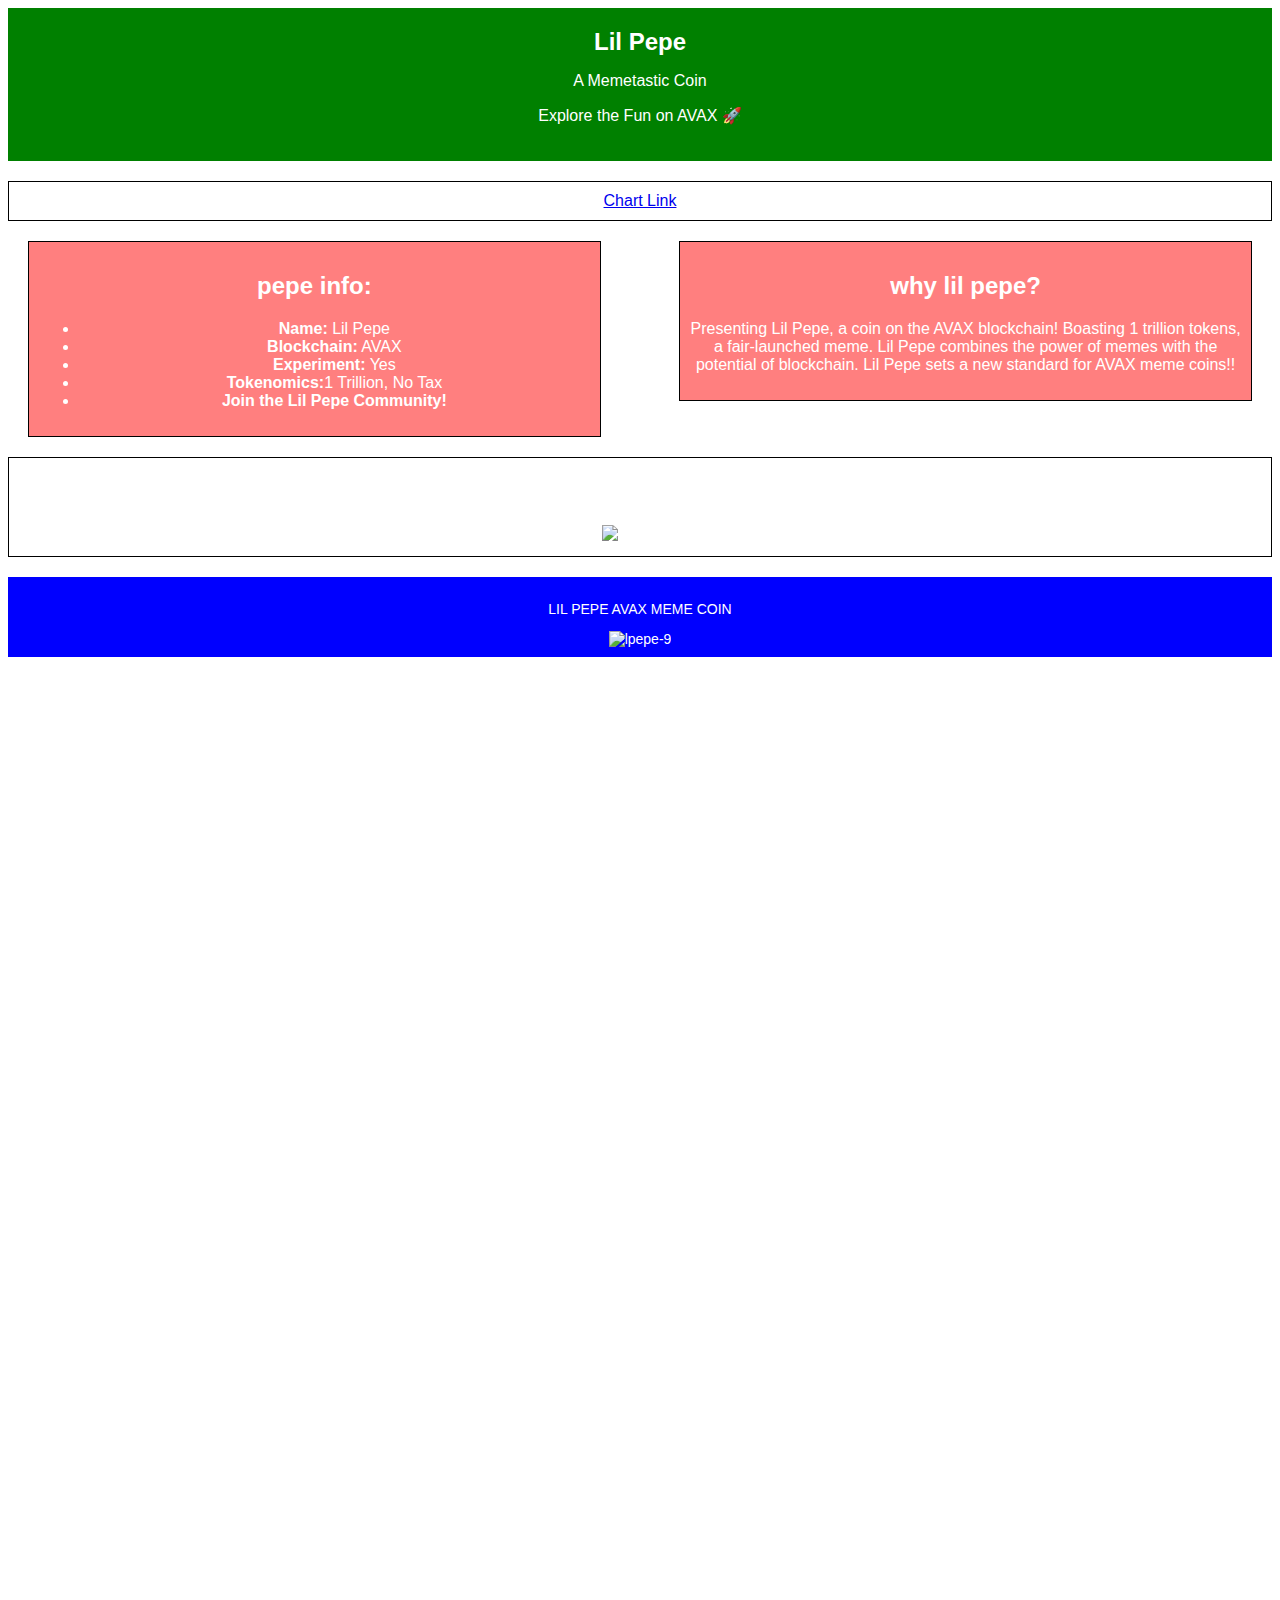
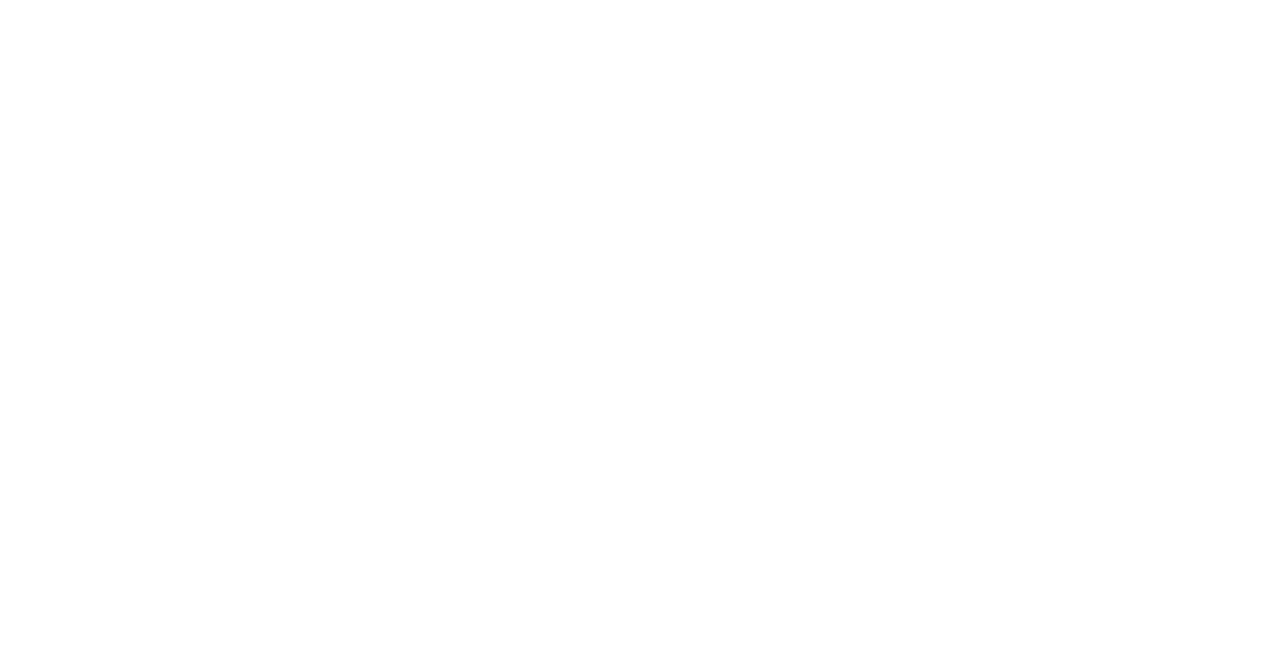
==== index.html @ 248fc832 "edit" ====
<!DOCTYPE html>
<html>
<head>
    <title>Lil Pepe Meme Coin</title>
    <style>
        body {
            font-family: Arial, sans-serif;
            text-align: center;
            color: white;
            background-image: url('https://i.ibb.co/wwbKT6G/lpepe-10.png');
            background-repeat: repeat;
        }
        
        header {
            background-color: green;
            padding: 20px;
        }
        
        h1 {
            font-size: 24px;
            margin: 0;
        }
        
        #chart {
            margin: 20px 0;
            border: 1px solid black;
            padding: 10px;
            
            background-repeat: no-repeat;
            background-position: center;
            background-size: contain;
        }
        
        #contract {
            font-size: 18px;
            margin-bottom: 20px;
            border: 1px solid black;
            padding: 10px;
            background-image: url('https://i.ibb.co/zPndYd3/lpepe-6.png');
            background-repeat: no-repeat;
            background-position: center;
            background-size: contain;
        }
        
        #info {
            display: flex;
            justify-content: space-between;
            align-items: flex-start;
            margin: 20px;
        }
        
        .info-box {
            flex-basis: 45%;
            border: 1px solid black;
            padding: 10px;
            background-color: rgba(255, 0, 0, 0.5);
        }
        
        .info-box img {
            max-width: 100%;
        }
        
        footer {
            background-color: blue;
            padding: 10px;
            font-size: 14px;
        }
    </style>
</head>
<body>
    <header>
        <h1>Lil Pepe</h1>
        <p>A Memetastic Coin</p>
        <p>Explore the Fun on AVAX 🚀</p>
    </header>

    <div id="chart">
        <a href="https://dexscreener.com/avalanche/0x174ac0faeae12b0e3f238273de04e9648a7928aa">Chart Link</a>
    </div>
    

    <div id="info">
        <div class="info-box">
            <h2>pepe info:</h2>
            <ul>
                <li><strong>Name:</strong> Lil Pepe</li>
                <li><strong>Blockchain:</strong> AVAX</li>
                <li><strong>Experiment:</strong> Yes</li>
                <li><strong>Tokenomics:</strong>1 Trillion, No Tax</li>
                <li><strong>Join the Lil Pepe Community!</strong></li>
            </ul>
        </div>
        <div class="info-box">
            <h2>why lil pepe?</h2>
            <p>Presenting Lil Pepe, a coin on the AVAX blockchain! Boasting 1 trillion tokens, a fair-launched meme. Lil Pepe combines the power of memes with the potential of blockchain. Lil Pepe sets a new standard for AVAX meme coins!!</p>
        </div>
    </div>

    <div id="contract">
        <p>Contract: 0xb9b646249e454027CbEF3f6BdA7a0238d1C5F055</p>
        <img src="https://i.ibb.co/zPndYd3/lpepe-6.png" alt="lpepe-6" border="0">
    </div>

    <footer>
        <p style="color: white;">LIL PEPE AVAX MEME COIN</p>
        <img src="https://i.ibb.co/GVt3Y2T/lpepe-9.png" alt="lpepe-9" border="0">
    </footer>
    <style>#dexscreener-embed{position:relative;width:100%;padding-bottom:125%;}@media(min-width:1400px){#dexscreener-embed{padding-bottom:65%;}}#dexscreener-embed iframe{position:absolute;width:100%;height:100%;top:0;left:0;border:0;}</style><div id="dexscreener-embed"><iframe src="https://dexscreener.com/avalanche/0x174ac0FAEaE12B0e3f238273De04e9648a7928AA?embed=1&theme=dark&info=0"></iframe></div>
</body>
</html>
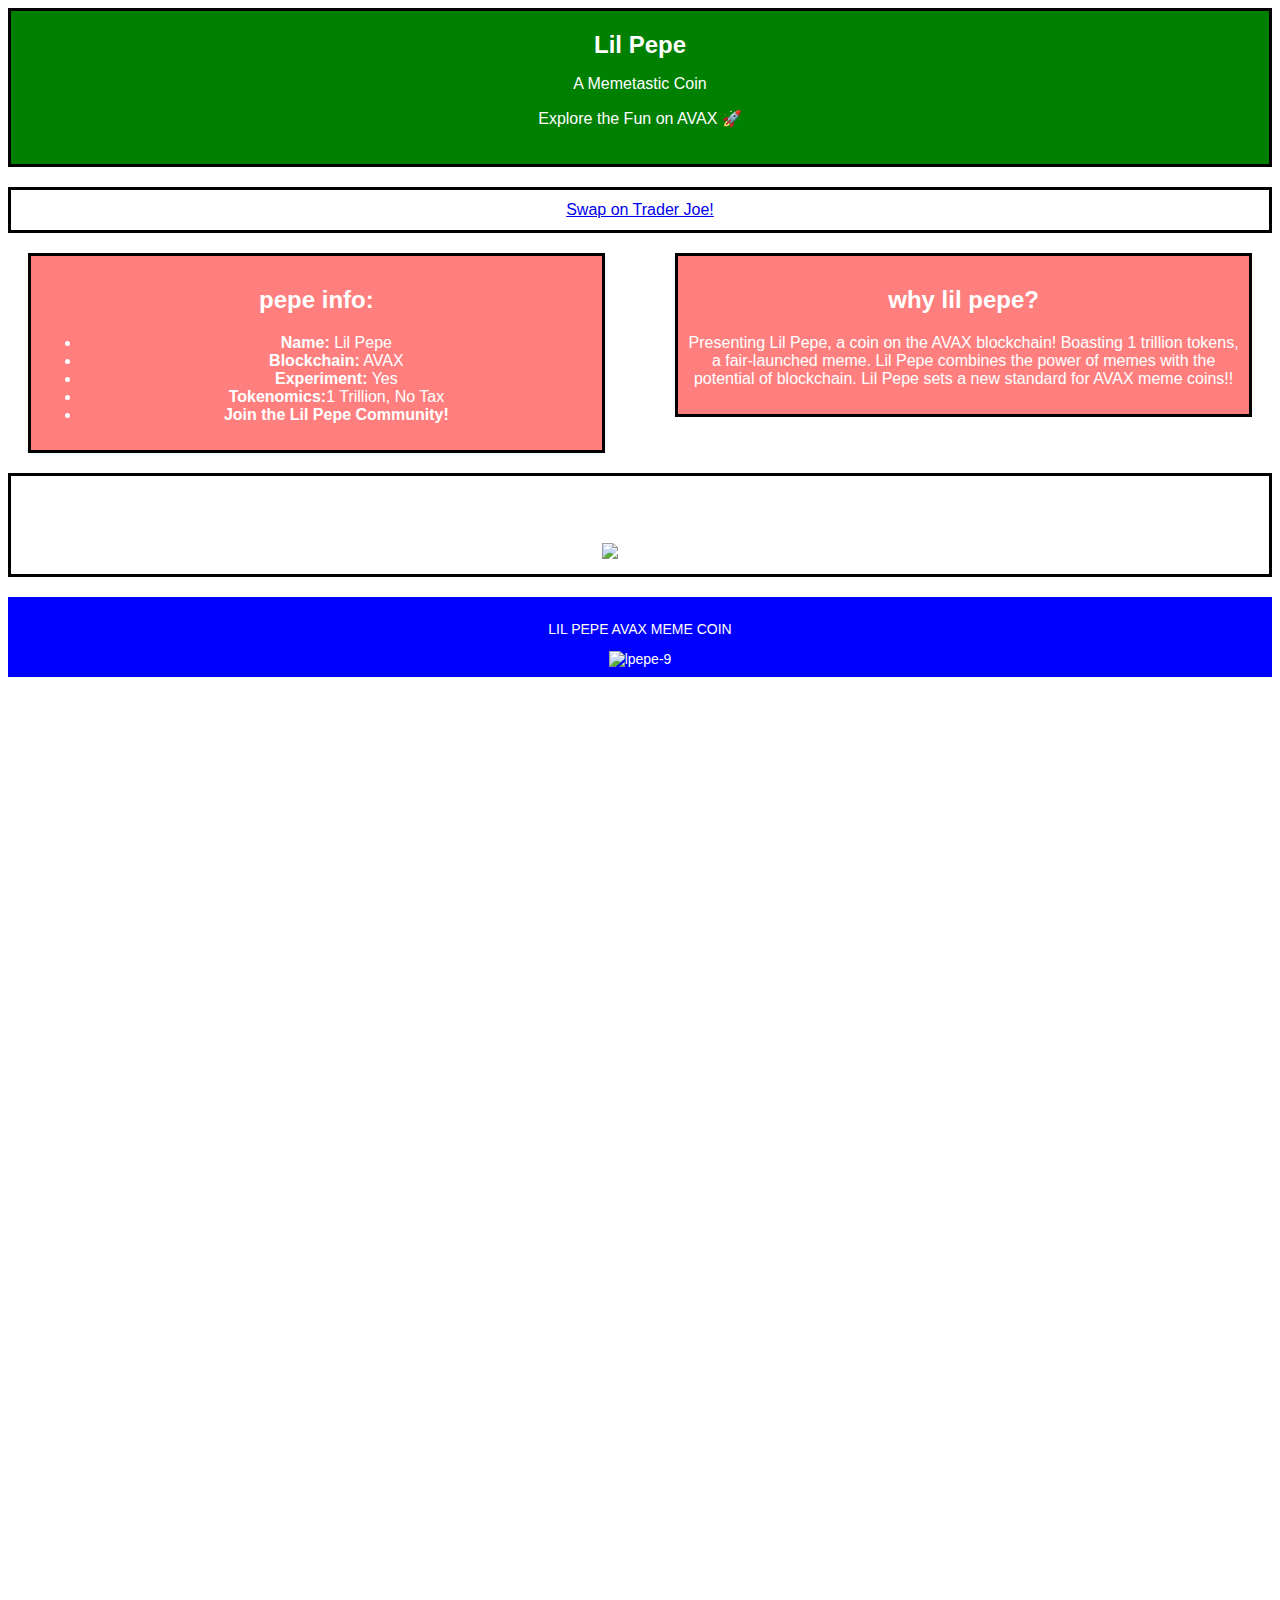
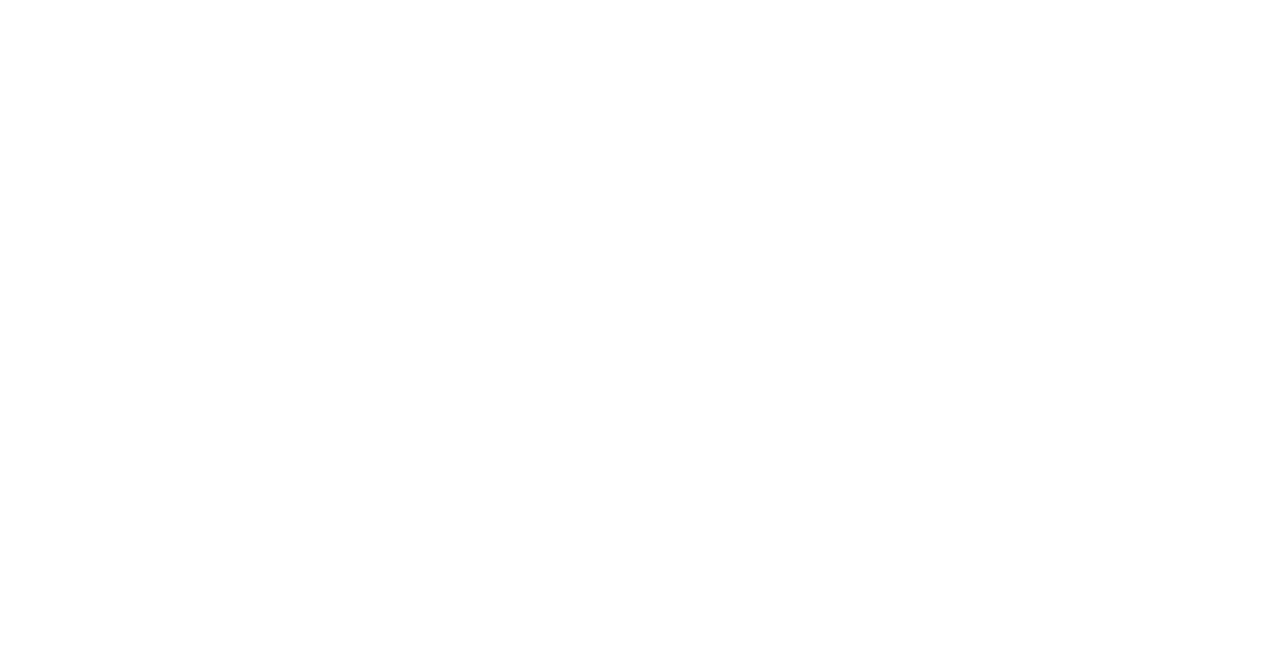
==== commit a05969f8: "Update index.html" ====
--- a/index.html
+++ b/index.html
@@ -13,6 +13,7 @@
         
         header {
             background-color: green;
+            border: 3px solid black;
             padding: 20px;
         }
         
@@ -23,8 +24,8 @@
         
         #chart {
             margin: 20px 0;
-            border: 1px solid black;
-            padding: 10px;
+            border: 3px solid black;
+            padding: 11px;
             
             background-repeat: no-repeat;
             background-position: center;
@@ -34,12 +35,12 @@
         #contract {
             font-size: 18px;
             margin-bottom: 20px;
-            border: 1px solid black;
+            border: 3px solid black;
             padding: 10px;
-            background-image: url('https://i.ibb.co/zPndYd3/lpepe-6.png');
+            background-image: url('https://i.ibb.co/GVt3Y2T/lpepe-9.png');
             background-repeat: no-repeat;
             background-position: center;
-            background-size: contain;
+            background-size: 100% 100%;
         }
         
         #info {
@@ -51,7 +52,7 @@
         
         .info-box {
             flex-basis: 45%;
-            border: 1px solid black;
+            border: 3px solid black;
             padding: 10px;
             background-color: rgba(255, 0, 0, 0.5);
         }
@@ -75,7 +76,7 @@
     </header>
 
     <div id="chart">
-        <a href="https://dexscreener.com/avalanche/0x174ac0faeae12b0e3f238273de04e9648a7928aa">Chart Link</a>
+        <a href="https://traderjoexyz.com/avalanche/trade?outputCurrency=0xb9b646249e454027cbef3f6bda7a0238d1c5f055">Swap on Trader Joe!</a>
     </div>
     
 
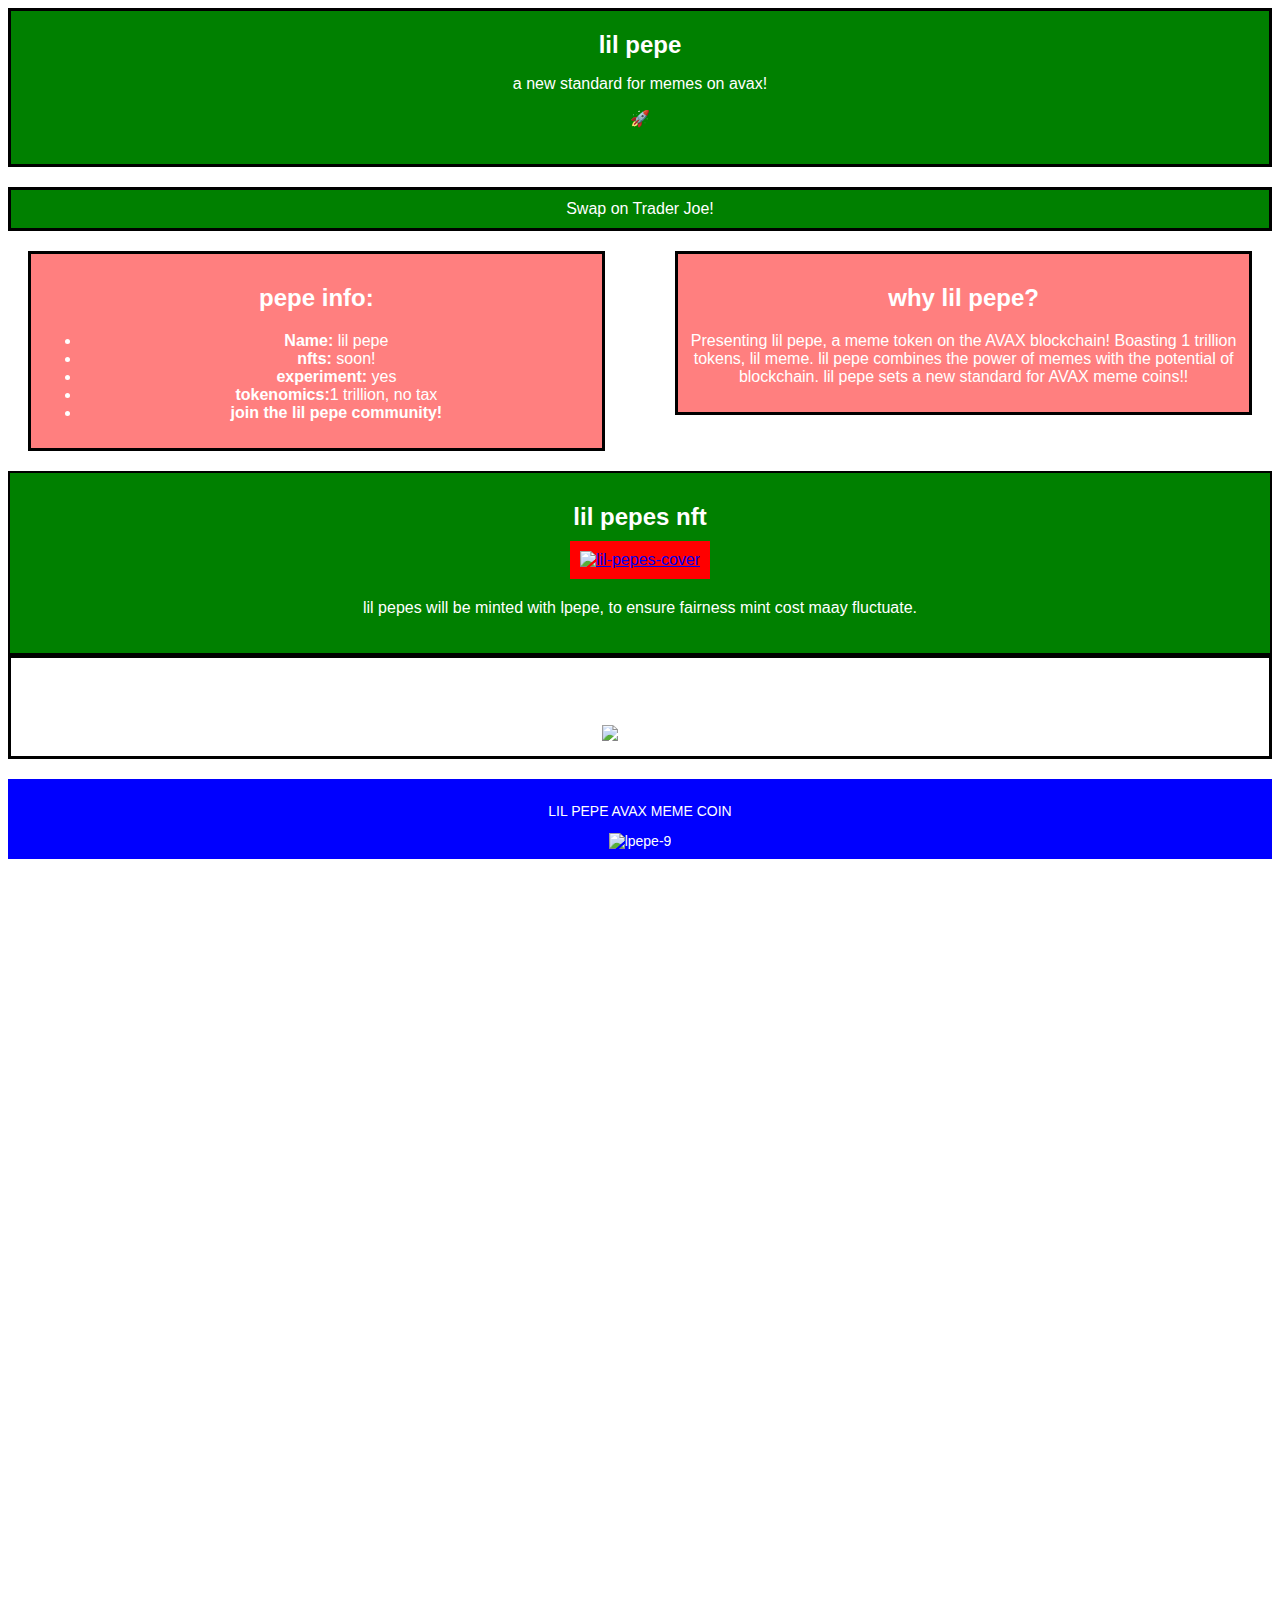
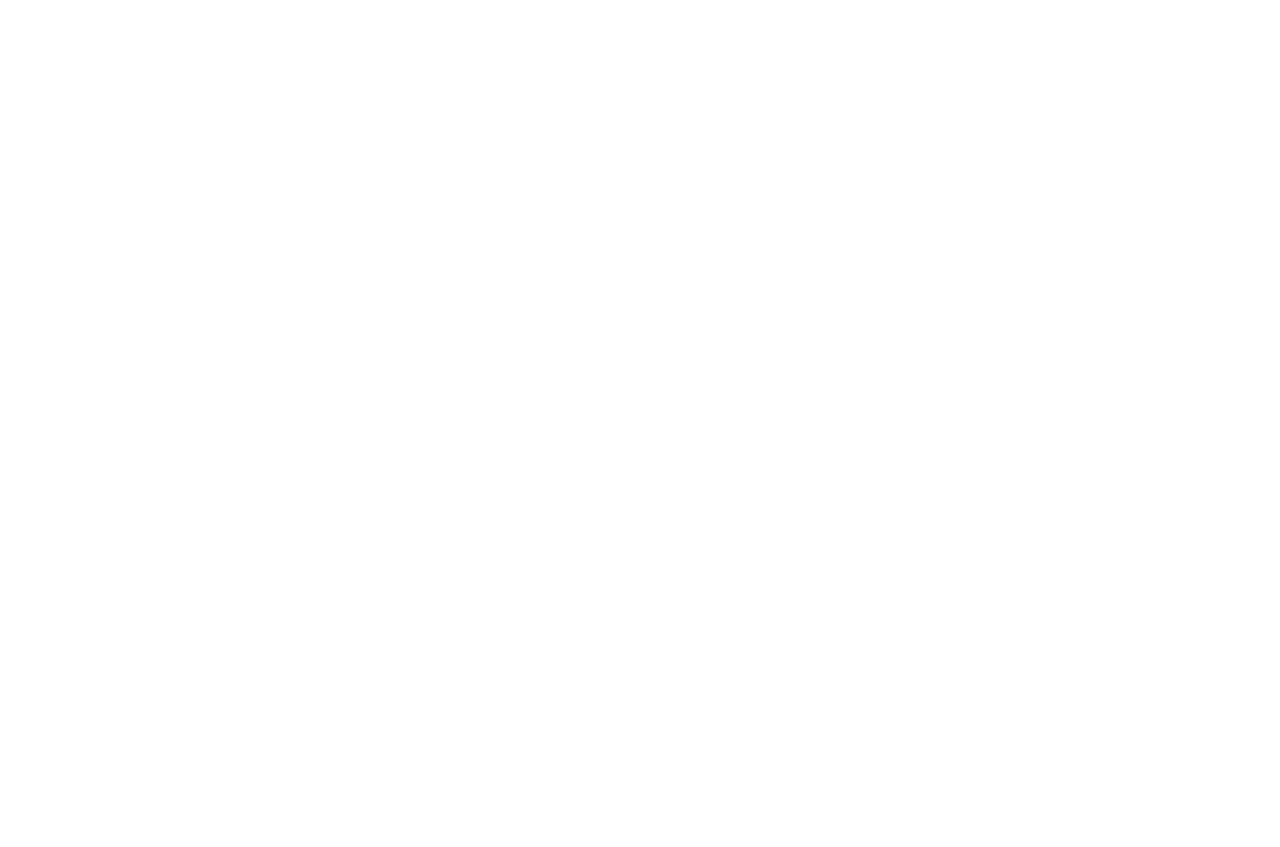
==== commit 9fb1c814: "Update index.html" ====
--- a/index.html
+++ b/index.html
@@ -1,7 +1,7 @@
 <!DOCTYPE html>
 <html>
 <head>
-    <title>Lil Pepe Meme Coin</title>
+    <title>lil pepe</title>
     <style>
         body {
             font-family: Arial, sans-serif;
@@ -70,32 +70,92 @@
 </head>
 <body>
     <header>
-        <h1>Lil Pepe</h1>
-        <p>A Memetastic Coin</p>
-        <p>Explore the Fun on AVAX 🚀</p>
+        <h1>lil pepe</h1>
+        <p>a new standard for memes on avax!</p>
+        <p> 🚀</p>
     </header>
 
+    <!DOCTYPE html>
+<html>
+<head>
+    <style>
+        #chart {
+            background-color: green;
+            padding: 10px;
+            text-align: center;
+        }
+        
+        #chart a {
+            color: white;
+            text-decoration: none;
+        }
+    </style>
+</head>
+<body>
     <div id="chart">
         <a href="https://traderjoexyz.com/avalanche/trade?outputCurrency=0xb9b646249e454027cbef3f6bda7a0238d1c5f055">Swap on Trader Joe!</a>
     </div>
+</body>
+</html>
+
     
 
     <div id="info">
         <div class="info-box">
             <h2>pepe info:</h2>
             <ul>
-                <li><strong>Name:</strong> Lil Pepe</li>
-                <li><strong>Blockchain:</strong> AVAX</li>
-                <li><strong>Experiment:</strong> Yes</li>
-                <li><strong>Tokenomics:</strong>1 Trillion, No Tax</li>
-                <li><strong>Join the Lil Pepe Community!</strong></li>
+                <li><strong>Name:</strong> lil pepe</li>
+                <li><strong>nfts:</strong> soon!</li>
+                <li><strong>experiment:</strong> yes</li>
+                <li><strong>tokenomics:</strong>1 trillion, no tax</li>
+                <li><strong>join the lil pepe community!</strong></li>
             </ul>
         </div>
         <div class="info-box">
             <h2>why lil pepe?</h2>
-            <p>Presenting Lil Pepe, a coin on the AVAX blockchain! Boasting 1 trillion tokens, a fair-launched meme. Lil Pepe combines the power of memes with the potential of blockchain. Lil Pepe sets a new standard for AVAX meme coins!!</p>
+            <p>Presenting lil pepe, a meme token on the AVAX blockchain! Boasting 1 trillion tokens, lil meme. lil pepe combines the power of memes with the potential of blockchain. lil pepe sets a new standard for AVAX meme coins!!</p>
         </div>
     </div>
+
+    <!DOCTYPE html>
+<html>
+<head>
+    <style>
+        .box {
+            border: 2px solid black;
+            text-align: center;
+            padding: 20px;
+            background-color: green;
+            color: white;
+        }
+
+        .image-wrapper {
+            background-color: red;
+            padding: 10px;
+            display: inline-block;
+        }
+        
+        .description {
+            margin-top: 20px;
+            font-size: 16px;
+        }
+    </style>
+</head>
+<body>
+    <div class="box">
+        <h1 style="background-color: green; padding: 10px;">lil pepes nft</h1>
+        <div class="image-wrapper">
+            <a href="https://imgbb.com/">
+                <img src="https://i.ibb.co/pQXT6Qx/lil-pepes-cover.png" alt="lil-pepes-cover" border="0">
+            </a>
+        </div>
+        <div class="description">
+            <p>lil pepes will be minted with lpepe, to ensure fairness mint cost maay fluctuate.</p>
+        </div>
+    </div>
+</body>
+</html>
+
 
     <div id="contract">
         <p>Contract: 0xb9b646249e454027CbEF3f6BdA7a0238d1C5F055</p>
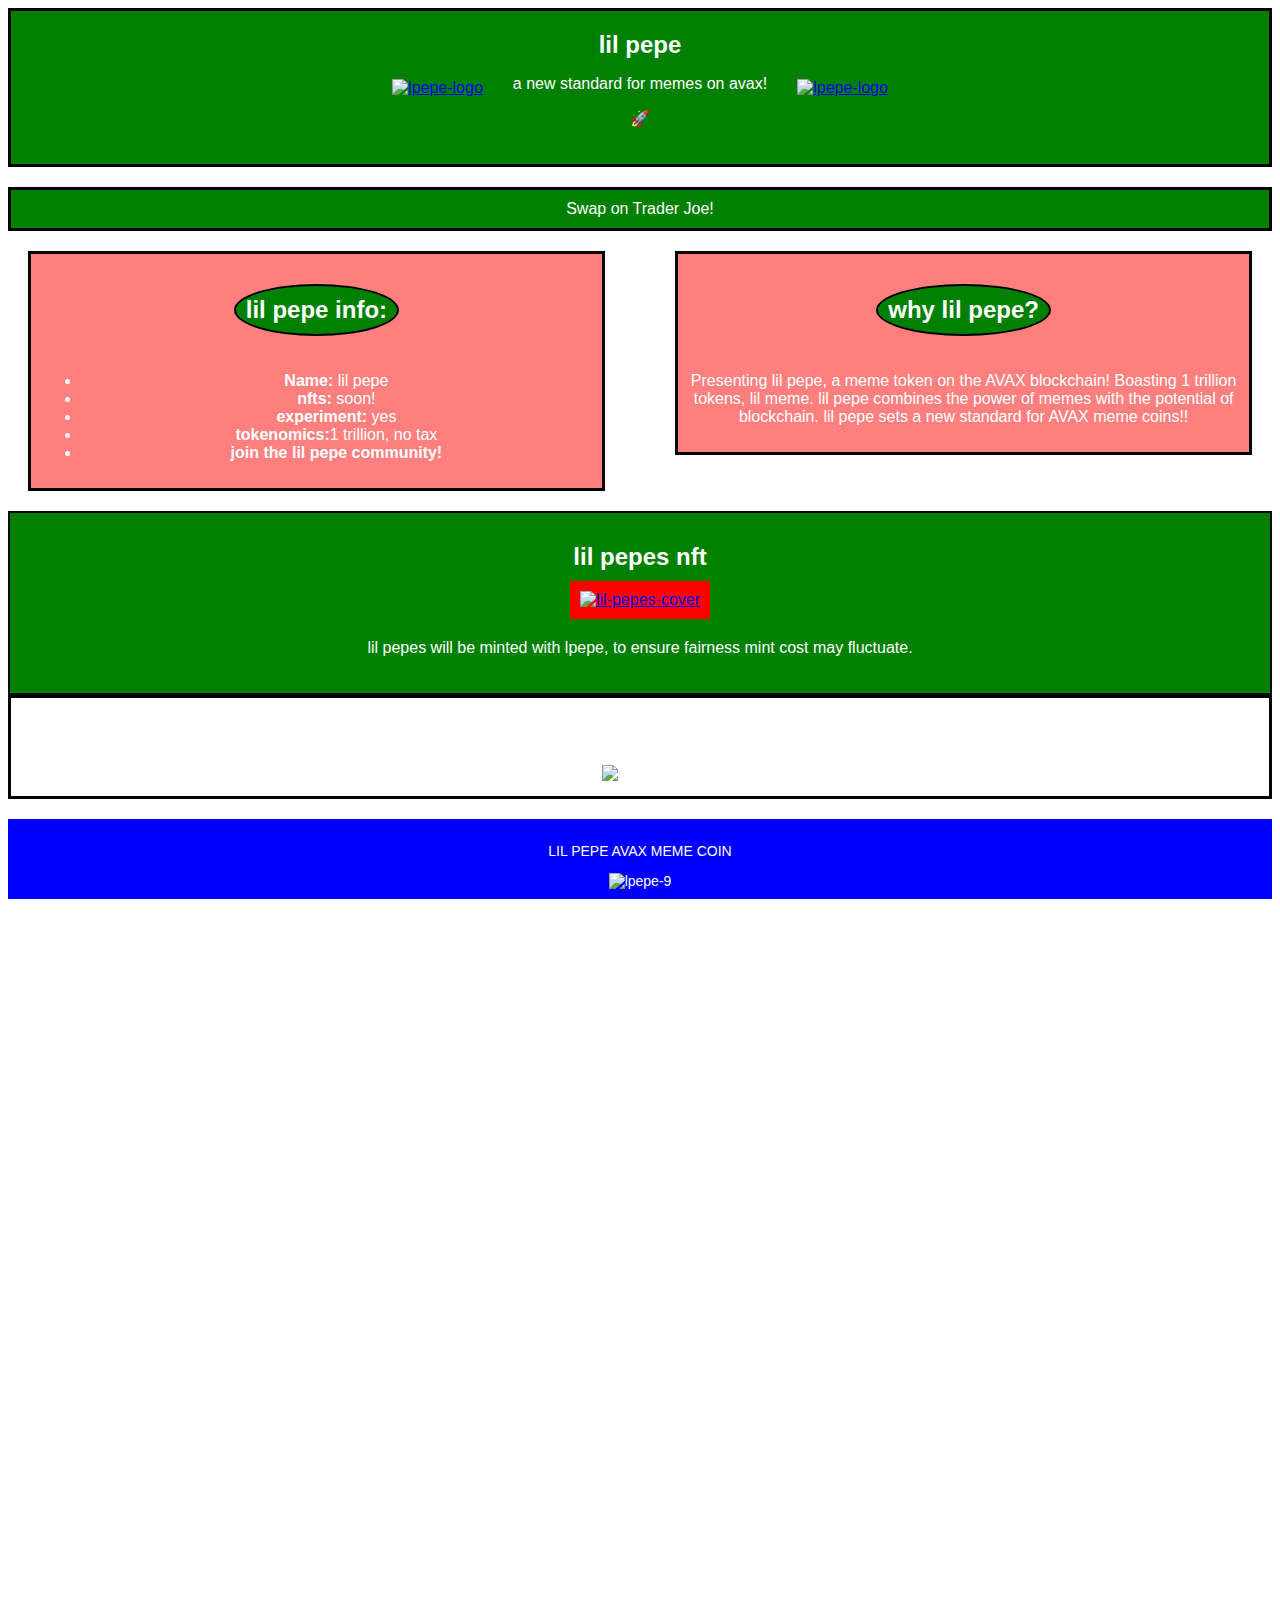
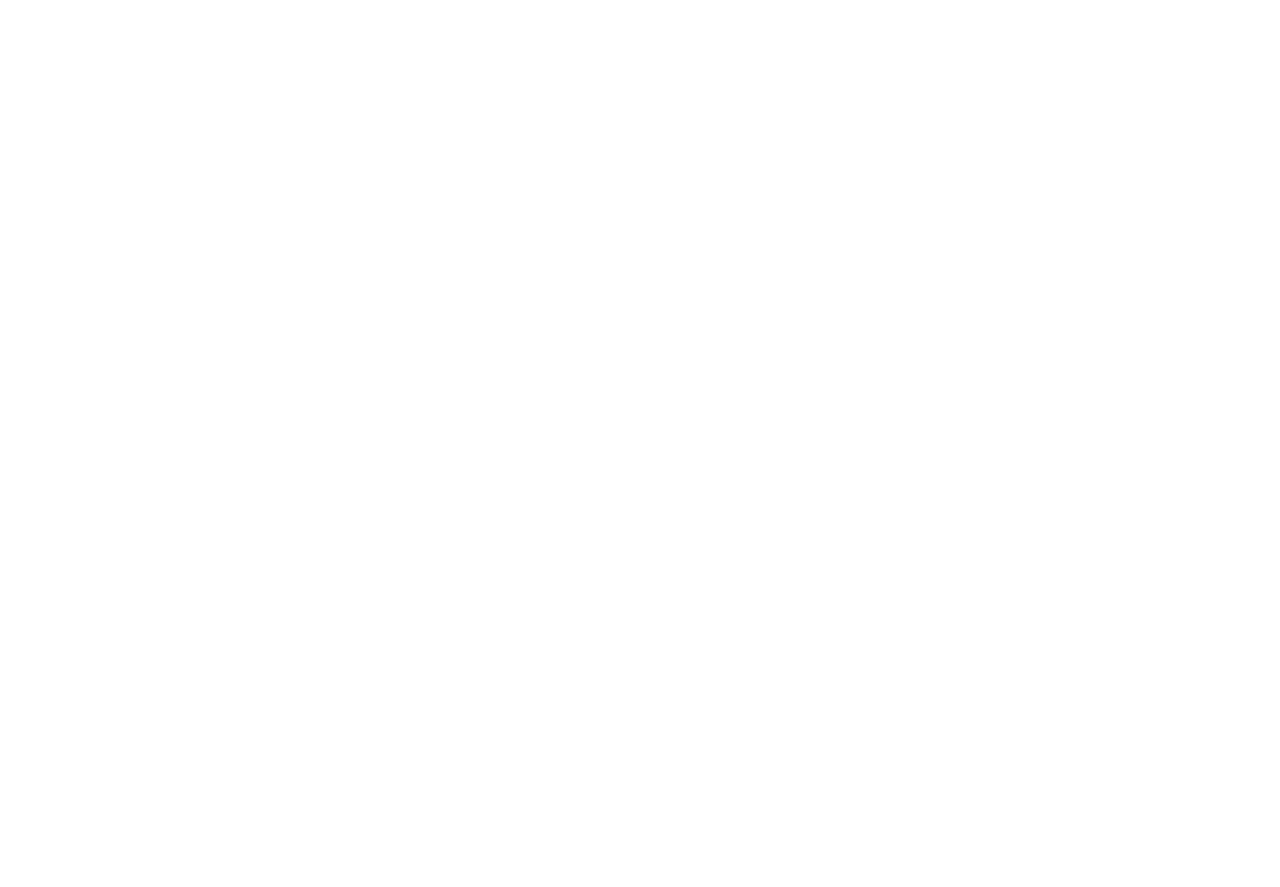
==== commit 5f3c563b: "Update index.html" ====
--- a/index.html
+++ b/index.html
@@ -69,15 +69,50 @@
     </style>
 </head>
 <body>
+    <style>
+        .spin-animation {
+            animation: spin 2s linear infinite;
+        }
+    
+        @keyframes spin {
+            0% { transform: rotate(0deg); }
+            100% { transform: rotate(360deg); }
+        }
+    
+        header {
+            text-align: center;
+        }
+    
+        .header-content {
+            display: flex;
+            align-items: center;
+            justify-content: center;
+        }
+    
+        .header-text {
+            margin: 0 20px;
+        }
+    
+        .header-image {
+            margin: 0 10px;
+            max-width: 120px;
+        }
+    </style>
+    
     <header>
-        <h1>lil pepe</h1>
-        <p>a new standard for memes on avax!</p>
-        <p> 🚀</p>
+        <div class="header-content">
+            <a href="https://imgbb.com/"><img src="https://i.ibb.co/pJ12dsD/lpepe-logo.png" alt="lpepe-logo" border="0" class="header-image spin-animation"></a>
+            <div class="header-text">
+                <h1>lil pepe</h1>
+                <p>a new standard for memes on avax!</p>
+                <p>🚀</p>
+            </div>
+            <a href="https://imgbb.com/"><img src="https://i.ibb.co/pJ12dsD/lpepe-logo.png" alt="lpepe-logo" border="0" class="header-image spin-animation"></a>
+        </div>
     </header>
-
-    <!DOCTYPE html>
-<html>
-<head>
+    
+
+    
     <style>
         #chart {
             background-color: green;
@@ -96,13 +131,12 @@
         <a href="https://traderjoexyz.com/avalanche/trade?outputCurrency=0xb9b646249e454027cbef3f6bda7a0238d1c5f055">Swap on Trader Joe!</a>
     </div>
 </body>
-</html>
 
     
 
     <div id="info">
         <div class="info-box">
-            <h2>pepe info:</h2>
+            <h2 style="border: 2px solid black; border-radius: 50%; background-color: green; color: white; padding: 10px; display: inline-block;">lil pepe info:</h2>
             <ul>
                 <li><strong>Name:</strong> lil pepe</li>
                 <li><strong>nfts:</strong> soon!</li>
@@ -111,10 +145,12 @@
                 <li><strong>join the lil pepe community!</strong></li>
             </ul>
         </div>
+        
         <div class="info-box">
-            <h2>why lil pepe?</h2>
+            <h2 style="border: 2px solid black; border-radius: 50%; background-color: green; color: white; padding: 10px; display: inline-block;">why lil pepe?</h2>
             <p>Presenting lil pepe, a meme token on the AVAX blockchain! Boasting 1 trillion tokens, lil meme. lil pepe combines the power of memes with the potential of blockchain. lil pepe sets a new standard for AVAX meme coins!!</p>
         </div>
+        
     </div>
 
     <!DOCTYPE html>
@@ -150,7 +186,7 @@
             </a>
         </div>
         <div class="description">
-            <p>lil pepes will be minted with lpepe, to ensure fairness mint cost maay fluctuate.</p>
+            <p>lil pepes will be minted with lpepe, to ensure fairness mint cost may fluctuate.</p>
         </div>
     </div>
 </body>
@@ -164,7 +200,7 @@
 
     <footer>
         <p style="color: white;">LIL PEPE AVAX MEME COIN</p>
-        <img src="https://i.ibb.co/GVt3Y2T/lpepe-9.png" alt="lpepe-9" border="0">
+        <img src="https://i.ibb.co/pJ12dsD/lpepe-logo.png" alt="lpepe-9" border="0">
     </footer>
     <style>#dexscreener-embed{position:relative;width:100%;padding-bottom:125%;}@media(min-width:1400px){#dexscreener-embed{padding-bottom:65%;}}#dexscreener-embed iframe{position:absolute;width:100%;height:100%;top:0;left:0;border:0;}</style><div id="dexscreener-embed"><iframe src="https://dexscreener.com/avalanche/0x174ac0FAEaE12B0e3f238273De04e9648a7928AA?embed=1&theme=dark&info=0"></iframe></div>
 </body>
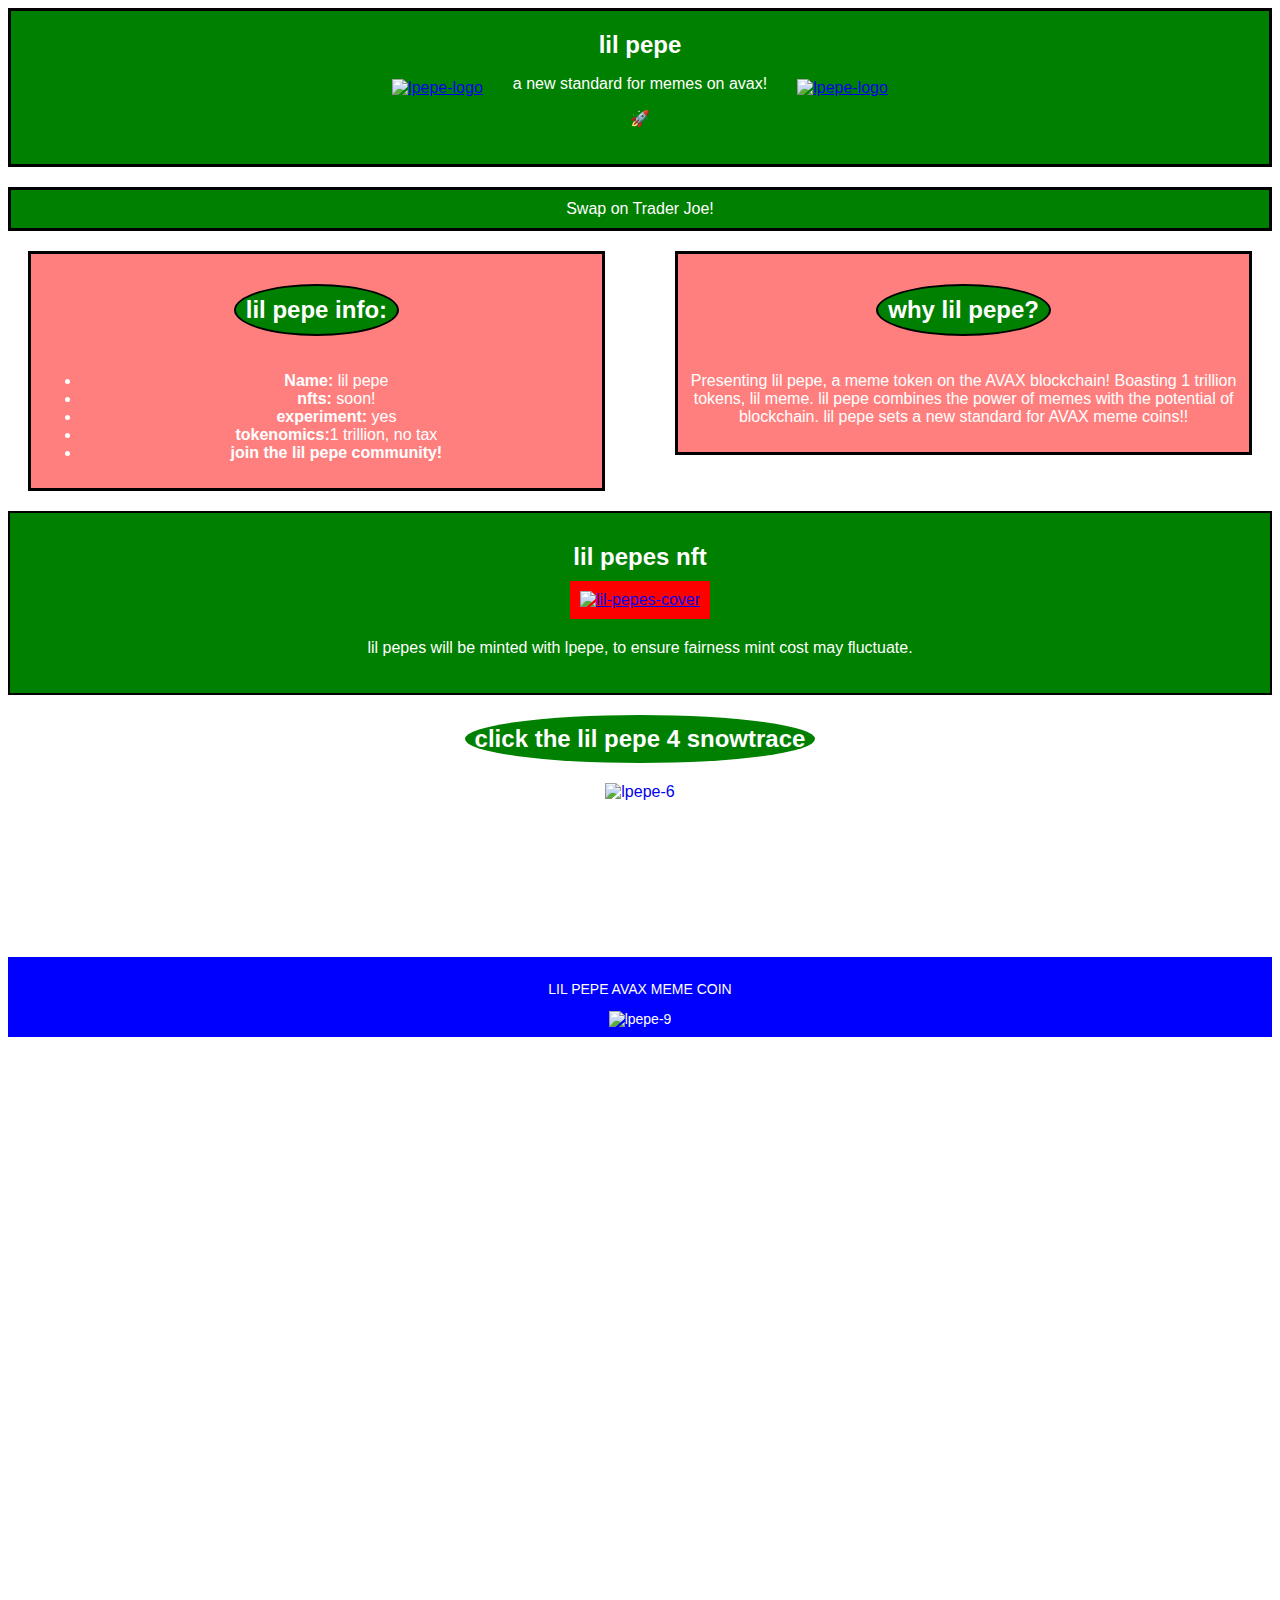
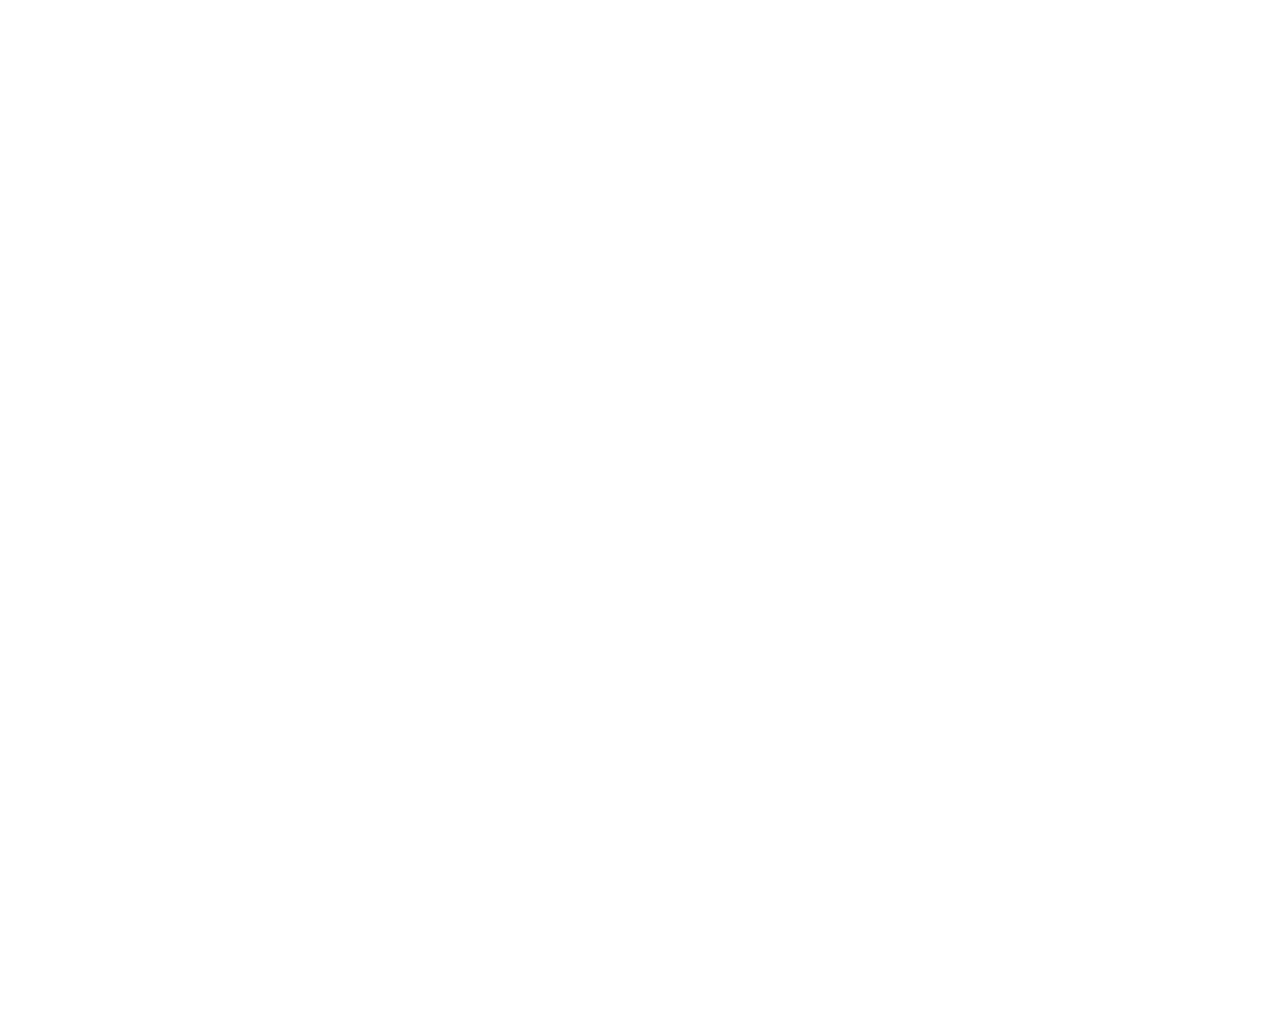
==== commit d9ec2da2: "animate" ====
--- a/index.html
+++ b/index.html
@@ -193,10 +193,68 @@
 </html>
 
 
-    <div id="contract">
-        <p>Contract: 0xb9b646249e454027CbEF3f6BdA7a0238d1C5F055</p>
+<head>
+    
+    <style>
+      #hover-section {
+        position: relative;
+        display: inline-block;
+        width: 150px;
+        height: 150px;
+        margin: 20px 0;
+        overflow: hidden;
+        cursor: pointer;
+        transition: transform 0.3s ease-in-out;
+      }
+  
+      #hover-section:hover {
+        transform: scale(1.1);
+      }
+  
+      #hover-section img {
+        max-width: 100%;
+        max-height: 100%;
+        transition: filter 0.3s ease-in-out;
+      }
+  
+      #hover-section:hover img {
+        filter: grayscale(100%);
+      }
+    </style>
+  </head>
+  <body>
+    <style>
+        .green-circle {
+            display: inline-block;
+            padding: 10px;
+            border-radius: 50%;
+            background-color: green;
+            transition: all 0.3s;
+            animation: stretch-shrink 3s infinite alternate;
+        }
+    
+        .green-circle:hover {
+            transform: scale(1.2);
+        }
+    
+        @keyframes stretch-shrink {
+            0% { transform: scaleX(1) scaleY(1); }
+            50% { transform: scaleX(1.2) scaleY(0.8); }
+            100% { transform: scaleX(0.8) scaleY(1.2); }
+        }
+    </style>
+    
+    <div style="margin-top: 20px;">
+        <span class="green-circle">
+            <h1>click the lil pepe 4 snowtrace</h1>
+        </span>
+    </div>
+    
+    <a href="https://snowtrace.io/token/0xb9b646249e454027CbEF3f6BdA7a0238d1C5F055" target="_blank">
+      <div id="hover-section">
         <img src="https://i.ibb.co/zPndYd3/lpepe-6.png" alt="lpepe-6" border="0">
-    </div>
+      </div>
+    </a>
 
     <footer>
         <p style="color: white;">LIL PEPE AVAX MEME COIN</p>
@@ -206,3 +264,4 @@
 </body>
 </html>
 
+
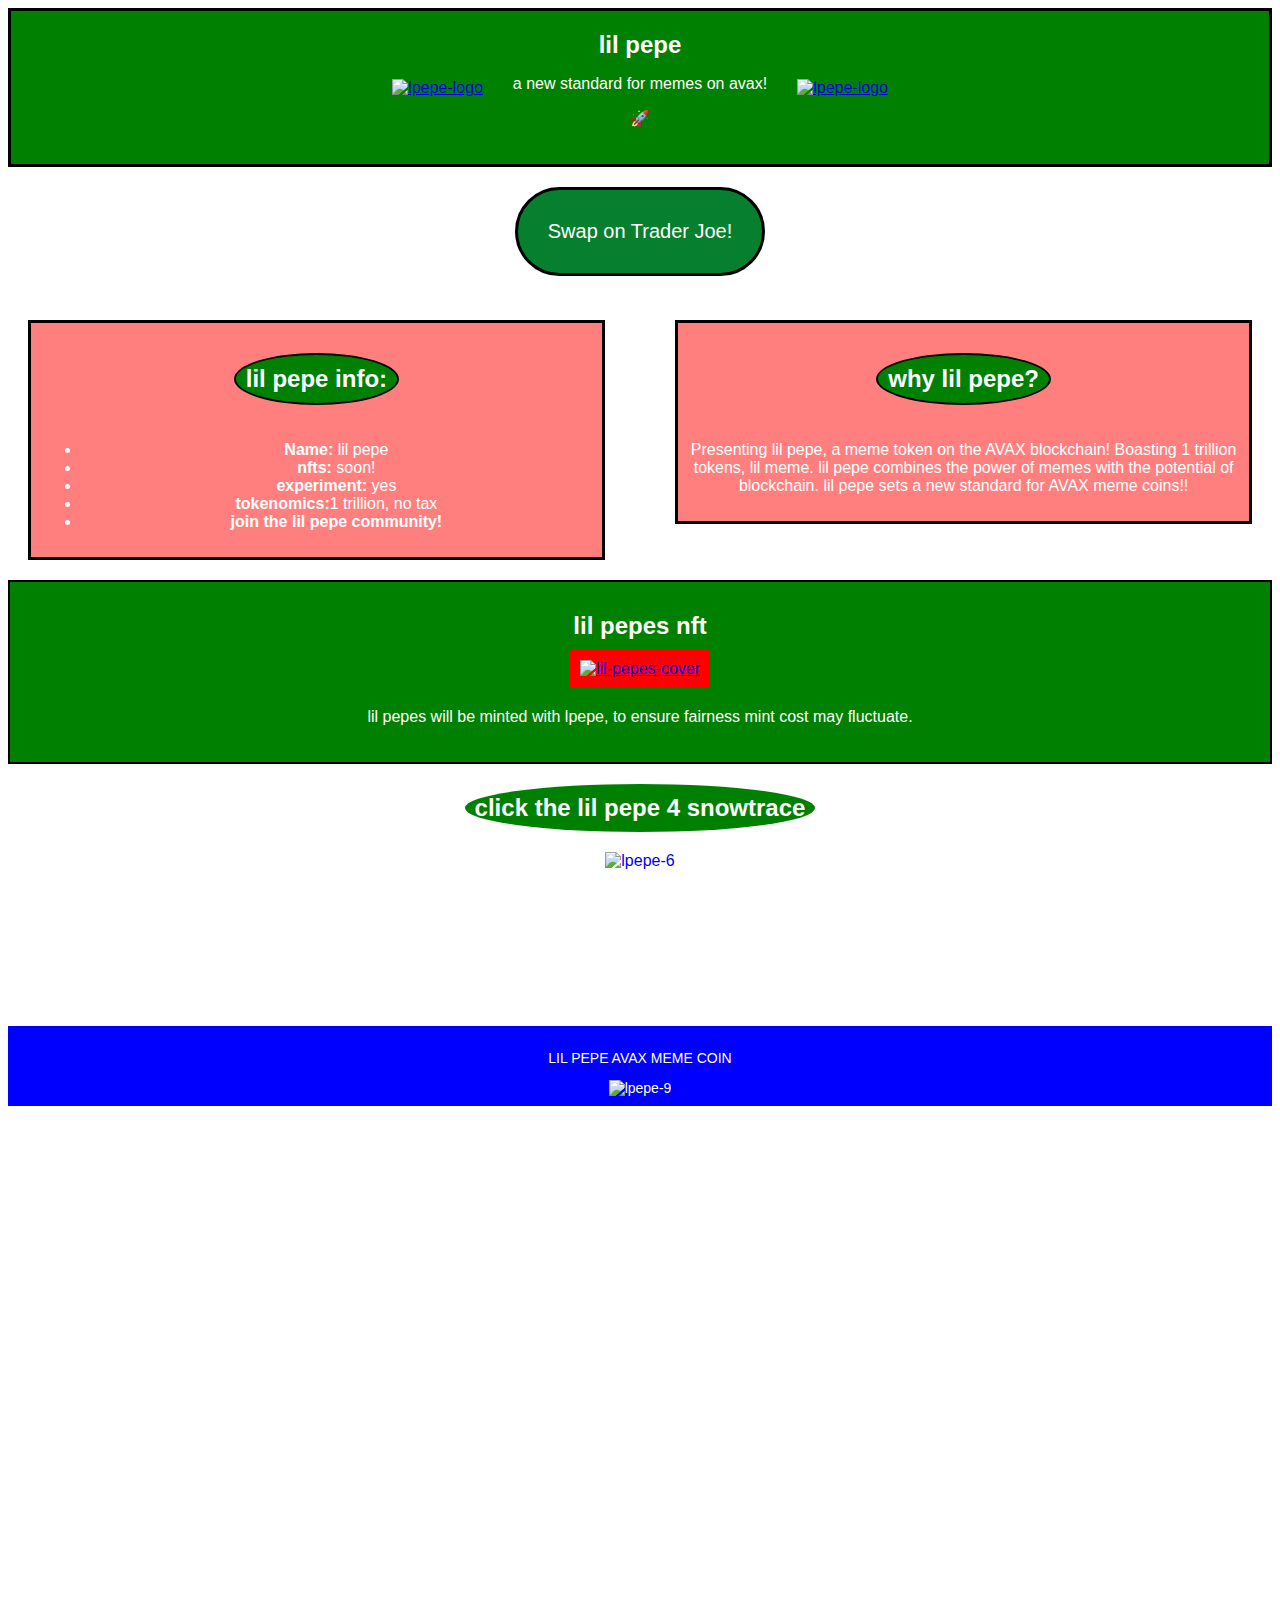
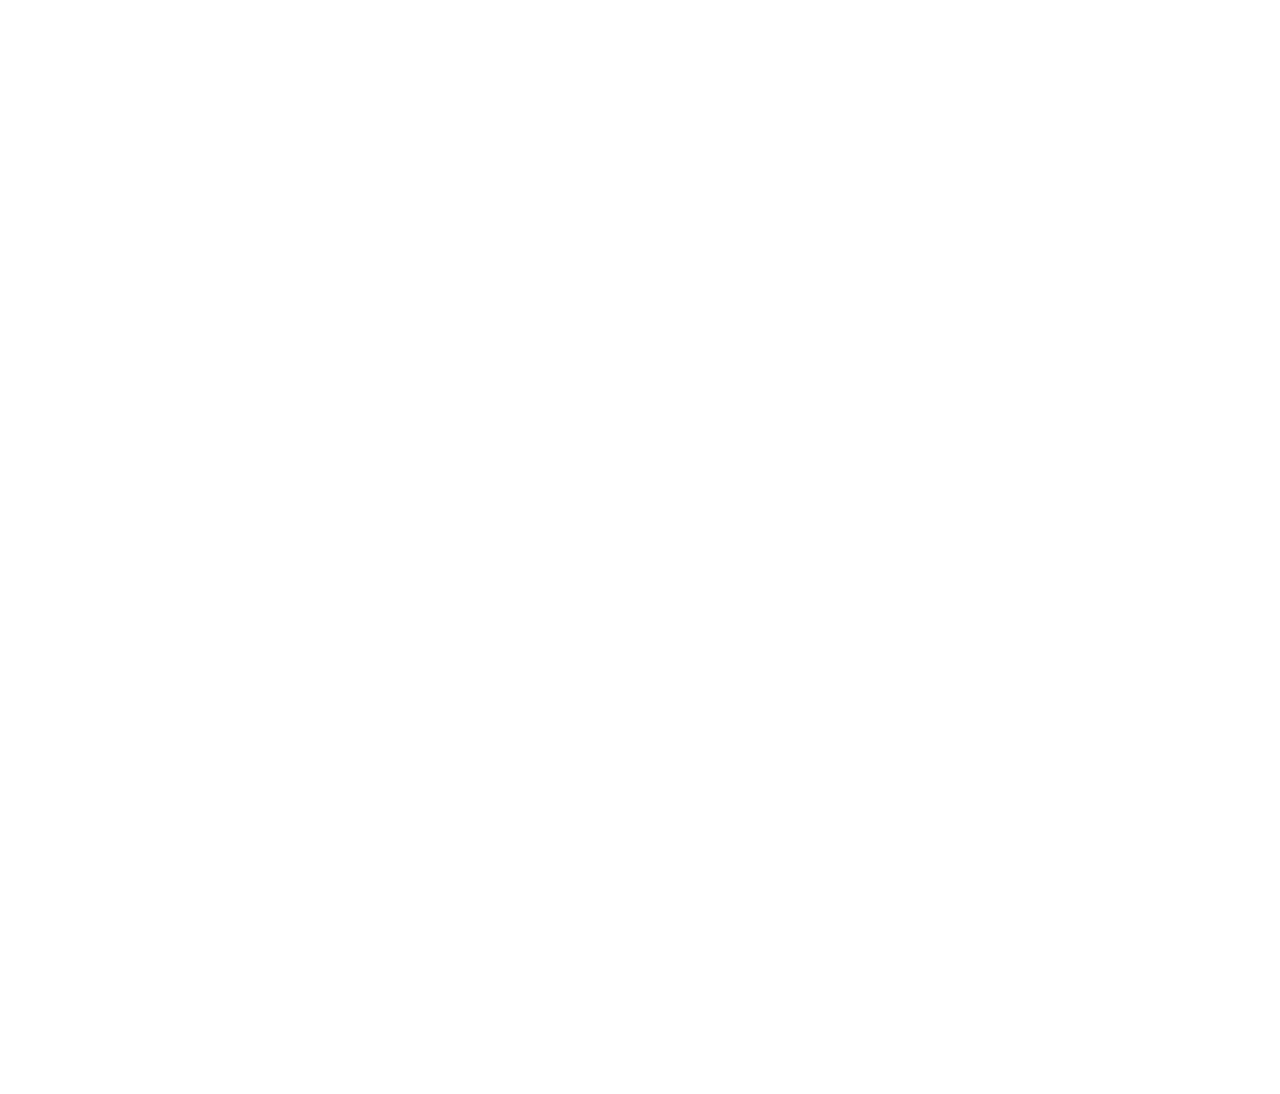
==== commit 2e852560: "Update index.html" ====
--- a/index.html
+++ b/index.html
@@ -127,6 +127,39 @@
     </style>
 </head>
 <body>
+    <style>
+        #chart {
+            display: inline-block;
+            padding: 10px;
+            border-radius: 50px;
+            background-color: rgb(6, 128, 46);
+            overflow: hidden;
+        }
+    
+        #chart a {
+            display: block;
+            padding: 20px;
+            color: white;
+            text-decoration: none;
+            font-size: 20px;
+            transition: all 0.3s;
+        }
+    
+        #chart:hover a {
+            transform: scale(1.2);
+        }
+    
+        @keyframes gradient {
+            0% { background-position: 0% 50%; }
+            50% { background-position: 100% 50%; }
+            100% { background-position: 0% 50%; }
+        }
+    
+        #chart:hover {
+            animation: gradient 3s infinite;
+        }
+    </style>
+    
     <div id="chart">
         <a href="https://traderjoexyz.com/avalanche/trade?outputCurrency=0xb9b646249e454027cbef3f6bda7a0238d1c5f055">Swap on Trader Joe!</a>
     </div>
